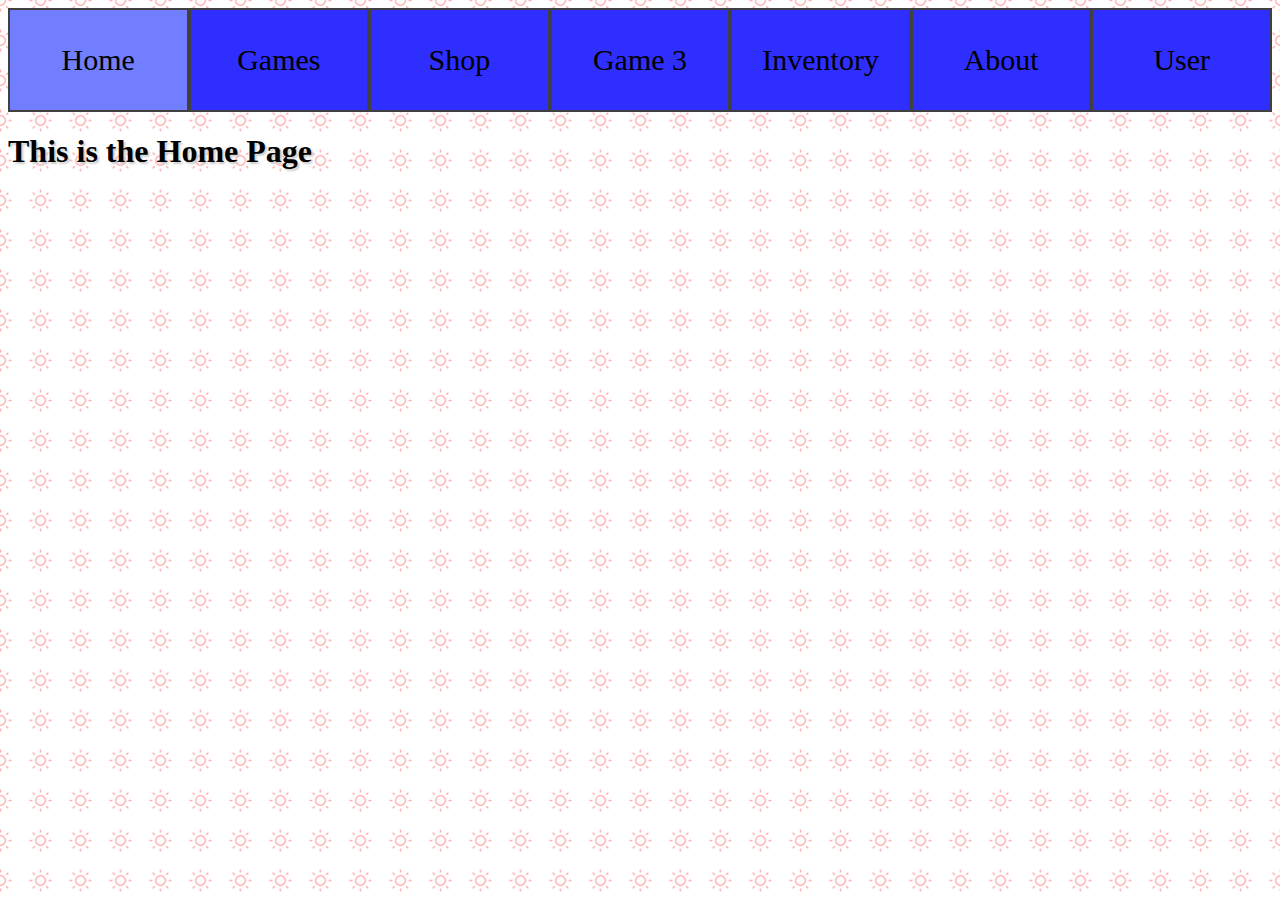
==== index.html @ 5be459fa "WIP Added Sea Sprites, re-organized some Nav elements, fixed some js" ====
<!DOCTYPE html>
<html>

<head>
  <meta charset="utf-8">
  <meta name="viewport" content="width=device-width">
  <title>replit</title>
  <link href="style.css" rel="stylesheet" type="text/css" />
</head>

<body>

  <div class="flexContainer">
    <div class="square" onclick="openPage('Home',this)" id="defaultOpen">Home</div>
    <div class="square" onclick="openPage('Games',this)">Games</div>
    <div class="square" onclick="openPage('Shop',this)">Shop</div>
    <div class="square" onclick="openPage('Game 3',this)">Game 3</div>
    <div class="square" onclick="openPage('Inventory',this)">Inventory</div>
    <div class="square" onclick="openPage('About',this)">About</div>
    <div class="square" onclick="openPage('User',this)">User</div>
  </div> <!--  end of the flex-container   -->
  <div id="Home" class="page">
    <h1>This is the Home Page</h1>
  </div> <!--  End of the Home Page  -->

  <div id="Games" class="page">
    <h1>This is the Games Page</h1>
  </div> <!--  End of the Game 1 Page -->

  <div id="Shop" class="page shopPage">

    <div class="shopSquare">Bubblegum Background</div>
    <div class="shopSquare">Bubblegum Background</div>
    <div class="shopSquare">Bubblegum Background</div>
    <div class="shopSquare">Bubblegum Background</div>

  </div> <!--  End of the Game 2 Page -->

  <div id="Game 3" class="page">
    <h1>This is the Game 3 Page</h1>
  </div> <!--  End of the Game 3 Page -->

  <div id="Inventory" class="page">
    <h1>This is the Inventory Page</h1>
  </div> <!--  End of the Inventory Page -->

  <div id="About" class="page">
    <h1>This is the About Page</h1>
  </div> <!--  End of the About Page -->

  <div id="User" class="page">
    <h1>This is the User Page</h1>
  </div> <!--  End of the User Page -->





  <script src="script.js"></script>
</body>

</html>
---- style.css ----
html {
  height: 100%;
  width: 100%;
}

h1 { 
    text-shadow: 2px 2px 2px #ccc;
}

.flexContainer {
  display: flex;
  flex-flow: row-wrap;
  justify-content: center;
  align-items: center;
  height: 100%;
  width: 100%;
  position: sticky;
}

.square {
  height: 100px;
  width: 100px;
  background-color: #2e2eff;
  border: 2px solid #404040;
  display: flex;
  justify-content: center;
  align-items: center;
  font-size: 30px;
  flex-grow: 1;
  user-select: none;
}
/*SPEACH BEACH*/
.square:hover {
/* background-color: #707eff !important;*/
  width:110px;
  height:110px;
}

body {
  background-image: url("Backgrounds/sun.png");
    /*#a3fff9;*/
}

.shopPage { /*Flexbox for shop*/
  display: flex;
  flex-direction: row !important;
  justify-content: space-around;
  align-items: center;
  height: 100%;
  width: 100%;
 flex-grow: 0 !important;
}

.shopSquare {
  height: 400px;
  width: 300px;
  background-color: #d1b70a;
  border: 2px solid #404040;
  display: flex;
  justify-content: center;
  align-items: flex-end;
  font-size: 30px;
  flex-grow: 0;
  user-select: none;
}

.page {


  
}
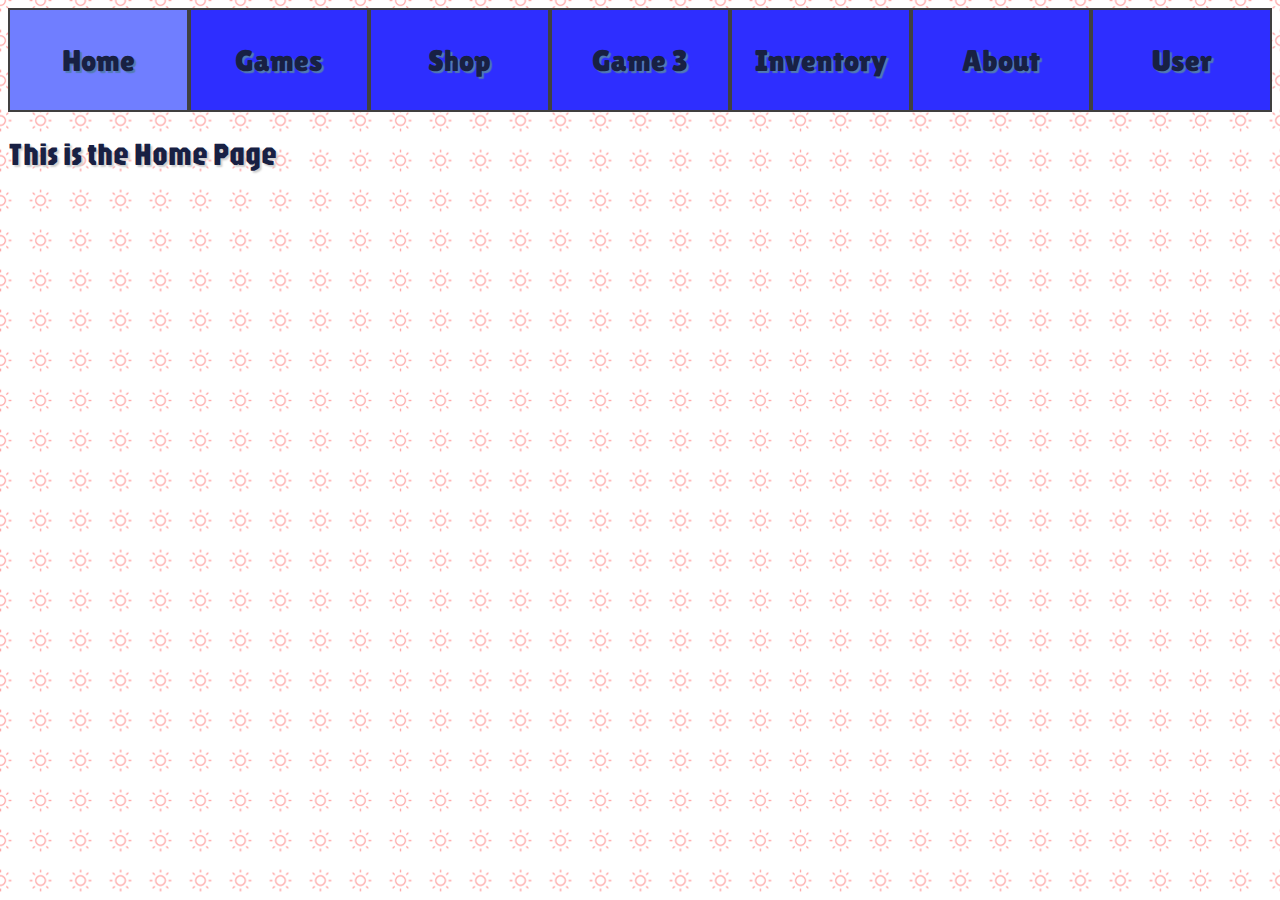
==== commit b43f1fb3: "Noah: Updated style, R: added functionality to shop squares and added images on the squares" ====
--- a/index.html
+++ b/index.html
@@ -1,6 +1,10 @@
 <!DOCTYPE html>
 <html>
 
+  <style>
+    @import url('https://fonts.googleapis.com/css2?family=Jaro:opsz@6..72&family=Lilita+One&display=swap');
+  </style>
+  
 <head>
   <meta charset="utf-8">
   <meta name="viewport" content="width=device-width">
@@ -29,12 +33,13 @@
 
   <div id="Shop" class="page shopPage">
 
-    <div class="shopSquare">Bubblegum Background</div>
-    <div class="shopSquare">Bubblegum Background</div>
-    <div class="shopSquare">Bubblegum Background</div>
-    <div class="shopSquare">Bubblegum Background</div>
-
-  </div> <!--  End of the Game 2 Page -->
+    <div class="shopSquare" onclick="buyBackground('bubblegum')">Bubblegum Background<img src="Backgrounds/bubblegum.jpg" alt="Bubblegum Background" class="backgroundPos"></div>
+    
+    <div class="shopSquare" onclick="buyBackground('firefly')">Firefly Background<img src="Backgrounds/firefly.jpg" alt="Firefly Background" class="backgroundPos"></div>
+    <div class="shopSquare" onclick="buyBackground('scales')">Scales Background<img src="Backgrounds/scales.jpg" alt="Scales Background" class="backgroundPos"></div>
+    <div class="shopSquare" onclick="buyBackground('swirl')">Swirl Background<img src="Backgrounds/swirl.jpg" alt="Swirl Background" class="backgroundPos"></div>
+    
+  </div> <!--  End of the Shop Page -->
 
   <div id="Game 3" class="page">
     <h1>This is the Game 3 Page</h1>
--- a/style.css
+++ b/style.css
@@ -1,9 +1,19 @@
 html {
   height: 100%;
   width: 100%;
+  font-family: "Lilita One", sans-serif;
+  font-weight: 400;
+  font-style: normal;
+  text-shadow: 2px 2px 1px #537cb2;
+  color: #182043;
 }
 
-h1 { 
+
+h1 {
+    font-family: "Jaro", sans-serif;
+    font-optical-sizing: auto;
+    font-weight: 400;
+    font-style: normal;
     text-shadow: 2px 2px 2px #ccc;
 }
 
@@ -14,7 +24,7 @@
   align-items: center;
   height: 100%;
   width: 100%;
-  position: sticky;
+  position: relative;
 }
 
 .square {
@@ -29,7 +39,7 @@
   flex-grow: 1;
   user-select: none;
 }
-/*SPEACH BEACH*/
+/*SPEECH BEACH*/
 .square:hover {
 /* background-color: #707eff !important;*/
   width:110px;
@@ -45,27 +55,35 @@
   display: flex;
   flex-direction: row !important;
   justify-content: space-around;
-  align-items: center;
+  align-items:center;
   height: 100%;
   width: 100%;
- flex-grow: 0 !important;
 }
 
 .shopSquare {
-  height: 400px;
-  width: 300px;
-  background-color: #d1b70a;
+  height: 380px;/*400*/
+  width: 340px;/*550*//*200 width with 20 px on each side*/
+  background-color: #f5d819;
   border: 2px solid #404040;
   display: flex;
-  justify-content: center;
-  align-items: flex-end;
+  flex-direction:column-reverse;
+  justify-content:center;
+  align-items: center;
   font-size: 30px;
   flex-grow: 0;
   user-select: none;
+  
+}
+
+.backgroundPos {
+  height:300px;
+  width:300px;
+  position: relative;
+  /*top:-70px;*/
 }
 
 .page {
-
-
   
+  
+    
 }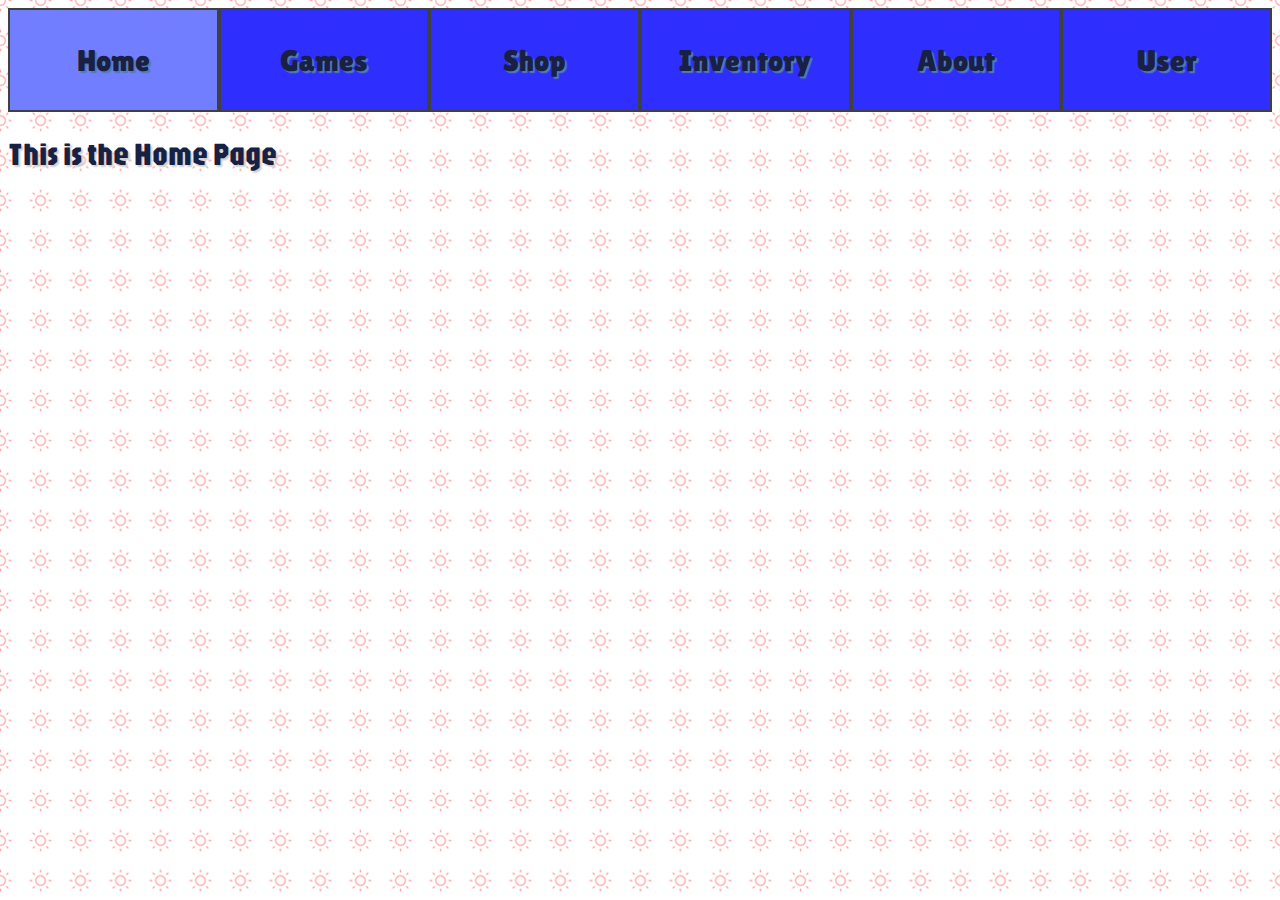
==== commit 9897a75f: "WIP fixed shop flex, fixed nav bar, fixed JS, added more page info, lil more style" ====
--- a/index.html
+++ b/index.html
@@ -18,7 +18,6 @@
     <div class="square" onclick="openPage('Home',this)" id="defaultOpen">Home</div>
     <div class="square" onclick="openPage('Games',this)">Games</div>
     <div class="square" onclick="openPage('Shop',this)">Shop</div>
-    <div class="square" onclick="openPage('Game 3',this)">Game 3</div>
     <div class="square" onclick="openPage('Inventory',this)">Inventory</div>
     <div class="square" onclick="openPage('About',this)">About</div>
     <div class="square" onclick="openPage('User',this)">User</div>
@@ -29,10 +28,11 @@
 
   <div id="Games" class="page">
     <h1>This is the Games Page</h1>
-  </div> <!--  End of the Game 1 Page -->
+    <!-- Set up row like in shop with icons and title for games -->
+  </div> <!--  End of the Games Page -->
 
   <div id="Shop" class="page shopPage">
-
+    
     <div class="shopSquare" onclick="buyBackground('bubblegum')">Bubblegum Background<img src="Backgrounds/bubblegum.jpg" alt="Bubblegum Background" class="backgroundPos"></div>
     
     <div class="shopSquare" onclick="buyBackground('firefly')">Firefly Background<img src="Backgrounds/firefly.jpg" alt="Firefly Background" class="backgroundPos"></div>
@@ -41,22 +41,20 @@
     
   </div> <!--  End of the Shop Page -->
 
-  <div id="Game 3" class="page">
-    <h1>This is the Game 3 Page</h1>
-  </div> <!--  End of the Game 3 Page -->
-
   <div id="Inventory" class="page">
     <h1>This is the Inventory Page</h1>
+    <!-- Set up side bar with backgrounds and user custom stuff  -->
   </div> <!--  End of the Inventory Page -->
 
   <div id="About" class="page">
-    <h1>This is the About Page</h1>
+    <h1>Welcome to the Information Page</h1>
+    <h2>asdf</h2>
   </div> <!--  End of the About Page -->
 
   <div id="User" class="page">
-    <h1>This is the User Page</h1>
+    <h1>Welcome to Your Profile</h1>
+    <!-- Avatar and xp display on right side -->
   </div> <!--  End of the User Page -->
-
 
 
 
--- a/style.css
+++ b/style.css
@@ -15,6 +15,14 @@
     font-weight: 400;
     font-style: normal;
     text-shadow: 2px 2px 2px #ccc;
+}
+
+h2 {
+  font-family: "Jaro", sans-serif;
+  font-optical-sizing: auto;
+  font-weight: 400;
+  font-style: normal;
+  text-shadow: 2px 2px 2px #ccc;
 }
 
 .flexContainer {
@@ -54,7 +62,8 @@
 .shopPage { /*Flexbox for shop*/
   display: flex;
   flex-direction: row !important;
-  justify-content: space-around;
+  flex-wrap: wrap !important;
+  justify-content:center;
   align-items:center;
   height: 100%;
   width: 100%;
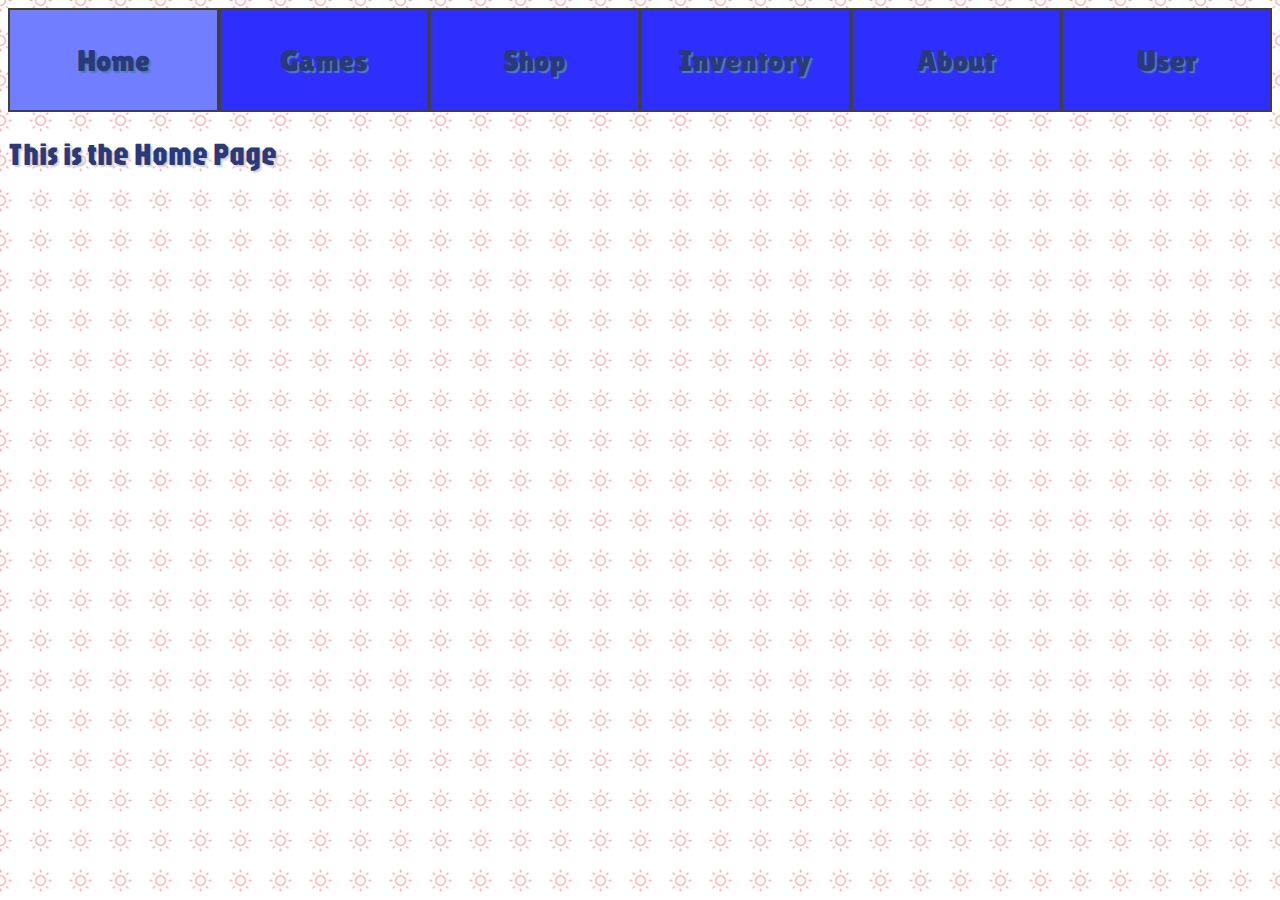
==== commit 46245a6e: "COMPLETED the backgrounds section of shop, worked on about info page, considering textbox class, add" ====
--- a/index.html
+++ b/index.html
@@ -33,11 +33,19 @@
 
   <div id="Shop" class="page shopPage">
     
-    <div class="shopSquare" onclick="buyBackground('bubblegum')">Bubblegum Background<img src="Backgrounds/bubblegum.jpg" alt="Bubblegum Background" class="backgroundPos"></div>
+    <div class="shopSquare" onclick="buyBackground('bubblegum')">Bubblegum Background<img src="Backgrounds/bubblegum.png" alt="Bubblegum Background" class="backgroundPos"></div>
     
-    <div class="shopSquare" onclick="buyBackground('firefly')">Firefly Background<img src="Backgrounds/firefly.jpg" alt="Firefly Background" class="backgroundPos"></div>
-    <div class="shopSquare" onclick="buyBackground('scales')">Scales Background<img src="Backgrounds/scales.jpg" alt="Scales Background" class="backgroundPos"></div>
-    <div class="shopSquare" onclick="buyBackground('swirl')">Swirl Background<img src="Backgrounds/swirl.jpg" alt="Swirl Background" class="backgroundPos"></div>
+    <div class="shopSquare" onclick="buyBackground('firefly')">Firefly Background<img src="Backgrounds/firefly.png" alt="Firefly Background" class="backgroundPos"></div>
+    <div class="shopSquare" onclick="buyBackground('scales')">Scales Background<img src="Backgrounds/scales.png" alt="Scales Background" class="backgroundPos"></div>
+    <div class="shopSquare" onclick="buyBackground('swirl')">Swirl Background<img src="Backgrounds/swirl.png" alt="Swirl Background" class="backgroundPos"></div>
+     <div class="shopSquare" onclick="buyBackground('denim')">Denim Background<img src="Backgrounds/denim.png" alt="Denim Background" class="backgroundPos"></div>
+     <div class="shopSquare" onclick="buyBackground('leaves')">Leaves Background<img src="Backgrounds/leaves.png" alt="Leaves Background" class="backgroundPos"></div>
+     <div class="shopSquare" onclick="buyBackground('leaves2')">Leaves #2 Background<img src="Backgrounds/leaves2.png" alt="Leaves 2 Background" class="backgroundPos"></div>
+     <div class="shopSquare" onclick="buyBackground('darkflower')">Dark Flower Background<img src="Backgrounds/darkflower.png" alt="Dark Flower Background" class="backgroundPos"></div>
+     <div class="shopSquare" onclick="buyBackground('flowers')">Flowers Background<img src="Backgrounds/flowers.png" alt="flowers Background" class="backgroundPos"></div>
+     <div class="shopSquare" onclick="buyBackground('paisley')">Paisley Background<img src="Backgrounds/paisley.png" alt="Paisley Background" class="backgroundPos"></div>
+     <div class="shopSquare" onclick="buyBackground('pink-flowers')">Pink Flowers Background<img src="Backgrounds/pink-flowers.png" alt="Pink Flowers Background" class="backgroundPos"></div>
+     <div class="shopSquare" onclick="buyBackground('bananas')">Banana Background<img src="Backgrounds/bananas.png" alt="Banana Background" class="backgroundPos"></div>
     
   </div> <!--  End of the Shop Page -->
 
@@ -48,7 +56,7 @@
 
   <div id="About" class="page">
     <h1>Welcome to the Information Page</h1>
-    <h2>asdf</h2>
+    <div.relative class="textSquare">*WordQuest* is a website dedicated to helping children and all english learners develop their identification, typing, and vocabulary to increase confidence and skill in English. Our team started this passion project because of the high correlation between childhood education and a lifestyle of crime.</div.relative>
   </div> <!--  End of the About Page -->
 
   <div id="User" class="page">
--- a/style.css
+++ b/style.css
@@ -5,7 +5,7 @@
   font-weight: 400;
   font-style: normal;
   text-shadow: 2px 2px 1px #537cb2;
-  color: #182043;
+  color: #2a3979;
 }
 
 
@@ -38,7 +38,7 @@
 .square {
   height: 100px;
   width: 100px;
-  background-color: #2e2eff;
+  background-color: #4d4dff;
   border: 2px solid #404040;
   display: flex;
   justify-content: center;
@@ -52,6 +52,23 @@
 /* background-color: #707eff !important;*/
   width:110px;
   height:110px;
+}
+
+.textSquare {
+  font-family: "Jaro", sans-serif;
+  font-optical-sizing: auto;
+  font-weight: 400;
+  font-style: normal;
+  text-shadow: 5px 5px 5px #c7c7c7;
+  text-shadow: -3px -3px 5px #c7c7c7;
+  height: 150px;
+  width: 600px; 
+  display: center;
+  justify-content: center;
+  align-items: center;
+  font-size: 20px;
+  flex-grow: 1;
+  user-select: none;
 }
 
 body {
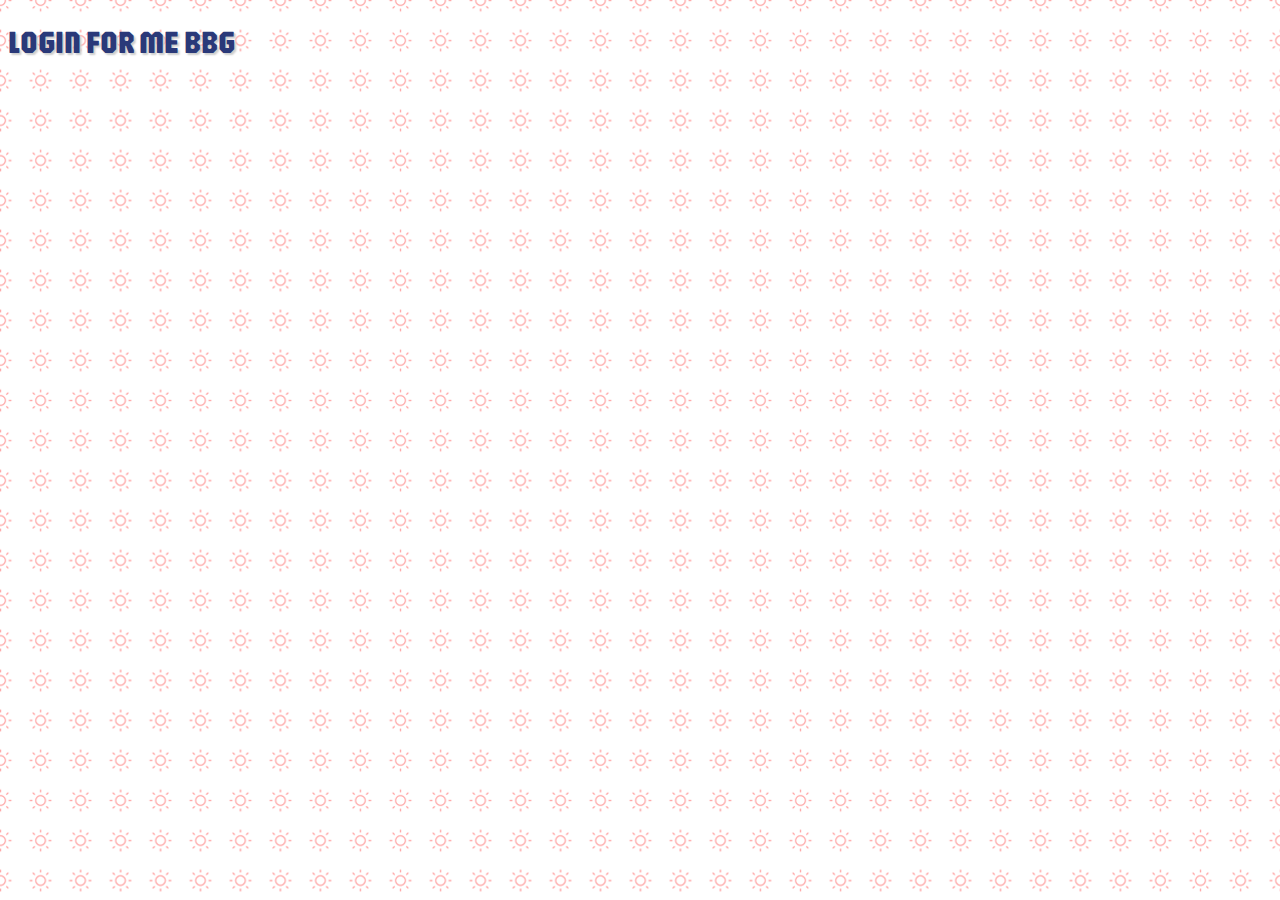
==== commit 922a3235: "WIP Adding login page, added gamesquares and gamepage css, moved gif into backgrounds" ====
--- a/index.html
+++ b/index.html
@@ -15,20 +15,28 @@
 <body>
 
   <div class="flexContainer">
-    <div class="square" onclick="openPage('Home',this)" id="defaultOpen">Home</div>
+    <div onclick="openPage('Login',this)" id="defaultOpen"></div>
+    <div class="square" onclick="openPage('Home',this)">Home</div>
     <div class="square" onclick="openPage('Games',this)">Games</div>
     <div class="square" onclick="openPage('Shop',this)">Shop</div>
     <div class="square" onclick="openPage('Inventory',this)">Inventory</div>
     <div class="square" onclick="openPage('About',this)">About</div>
     <div class="square" onclick="openPage('User',this)">User</div>
   </div> <!--  end of the flex-container   -->
+
+
+
+
+<div id="Login" class="page">
+  <h1 style="object-position: center;">LOGIN FOR ME BBG</h1>
+</div>
+  
   <div id="Home" class="page">
     <h1>This is the Home Page</h1>
   </div> <!--  End of the Home Page  -->
 
-  <div id="Games" class="page">
-    <h1>This is the Games Page</h1>
-    <!-- Set up row like in shop with icons and title for games -->
+  <div id="Games" class="page gamePage">
+    <div class="gameSquare">Speech Beach</div>
   </div> <!--  End of the Games Page -->
 
   <div id="Shop" class="page shopPage">
--- a/style.css
+++ b/style.css
@@ -55,20 +55,44 @@
 }
 
 .textSquare {
+  /*
   font-family: "Jaro", sans-serif;
   font-optical-sizing: auto;
   font-weight: 400;
   font-style: normal;
+  
   text-shadow: 5px 5px 5px #c7c7c7;
   text-shadow: -3px -3px 5px #c7c7c7;
+  
   height: 150px;
   width: 600px; 
+  background-color: wheat;
+  
+  fill-opacity: 0.5;
+  
   display: center;
   justify-content: center;
   align-items: center;
   font-size: 20px;
   flex-grow: 1;
+  
   user-select: none;
+  */
+height:150px;
+  width:600px;
+  background-image:radial-gradient(circle,rgba(255,255,242,0.4),rgba(255,255,242,0.75));
+  border-color:black;
+  border-width: 5px;
+  
+display:flex;
+  justify-content: center;
+  align-items: center;
+  fill-opacity: 0.5;
+
+
+
+
+  
 }
 
 body {
@@ -86,7 +110,32 @@
   width: 100%;
 }
 
+.gamePage { /*Flexbox for games*/
+  display: flex;
+  flex-direction: row !important;
+  flex-wrap: wrap !important;
+  justify-content:center;
+  align-items:center;
+  height: 100%;
+  width: 100%;
+}
+
 .shopSquare {
+  height: 380px;/*400*/
+  width: 340px;/*550*//*200 width with 20 px on each side*/
+  background-color: #f5d819;
+  border: 2px solid #404040;
+  display: flex;
+  flex-direction:column-reverse;
+  justify-content:center;
+  align-items: center;
+  font-size: 30px;
+  flex-grow: 0;
+  user-select: none;
+
+}
+
+.gameSquare {
   height: 380px;/*400*/
   width: 340px;/*550*//*200 width with 20 px on each side*/
   background-color: #f5d819;
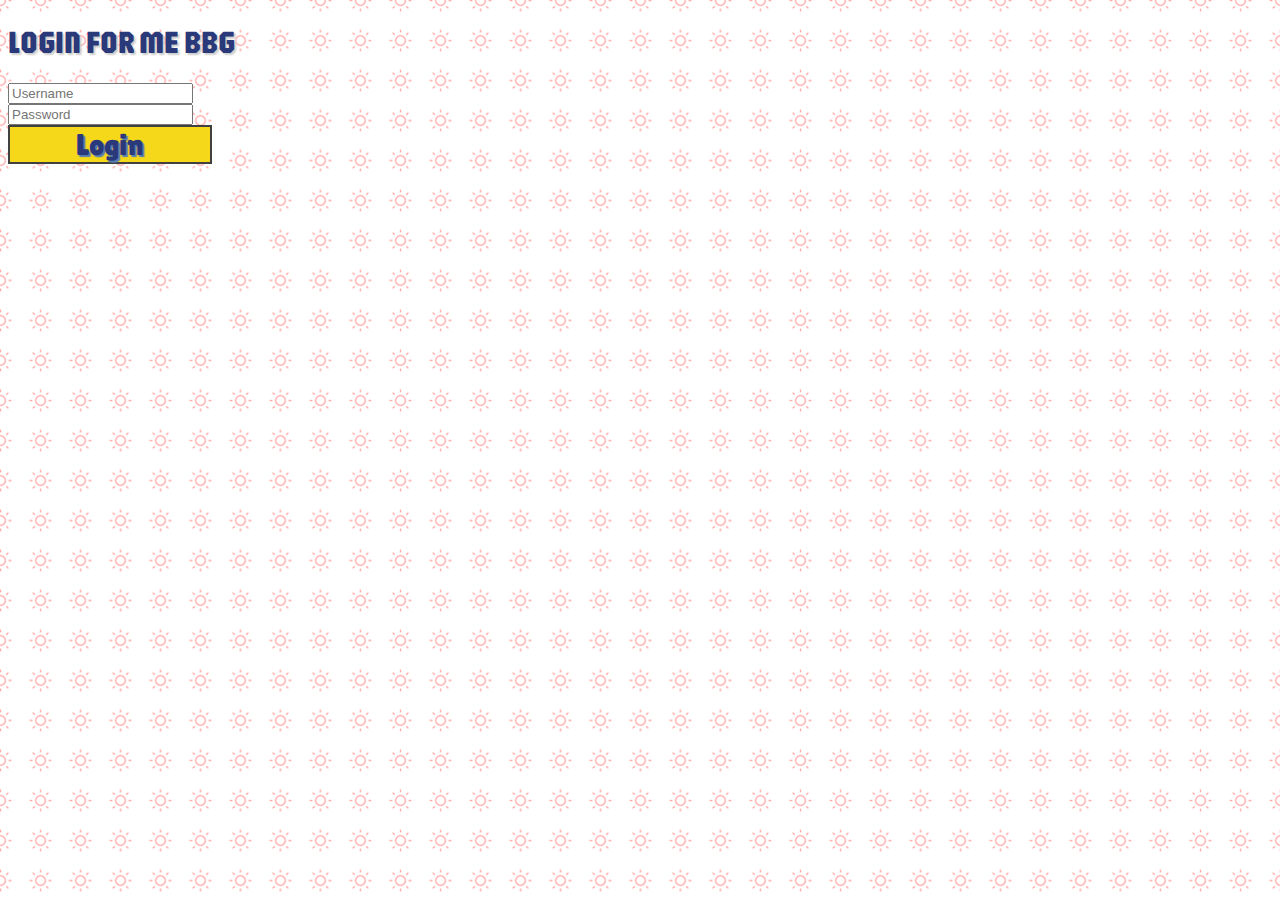
==== commit a34adeca: "WIP a lil more progress on the login page mechanics" ====
--- a/index.html
+++ b/index.html
@@ -28,8 +28,12 @@
 
 
 <div id="Login" class="page">
-  <h1 style="object-position: center;">LOGIN FOR ME BBG</h1>
+  <h1>LOGIN FOR ME BBG</h1>
+  <input type="text" id="username" placeholder="Username">
+  <br>
+  <input type="password" id="password" placeholder="Password">
 </div>
+  <div class="loginSquare" onclick="validateLogin(this)">Login<div>
   
   <div id="Home" class="page">
     <h1>This is the Home Page</h1>
--- a/style.css
+++ b/style.css
@@ -149,6 +149,20 @@
   user-select: none;
   
 }
+.loginSquare {
+  height: 35px;/*400*/
+  width: 200px;/*550*//*200 width with 20 px on each side*/
+  background-color: #f5d819;
+  border: 2px solid #404040;
+  display: flex;
+ 
+  justify-content:center;
+  align-items: center;
+  font-size: 30px;
+  flex-grow: 0;
+  user-select: none;
+
+}
 
 .backgroundPos {
   height:300px;
@@ -158,7 +172,4 @@
 }
 
 .page {
-  
-  
-    
 }